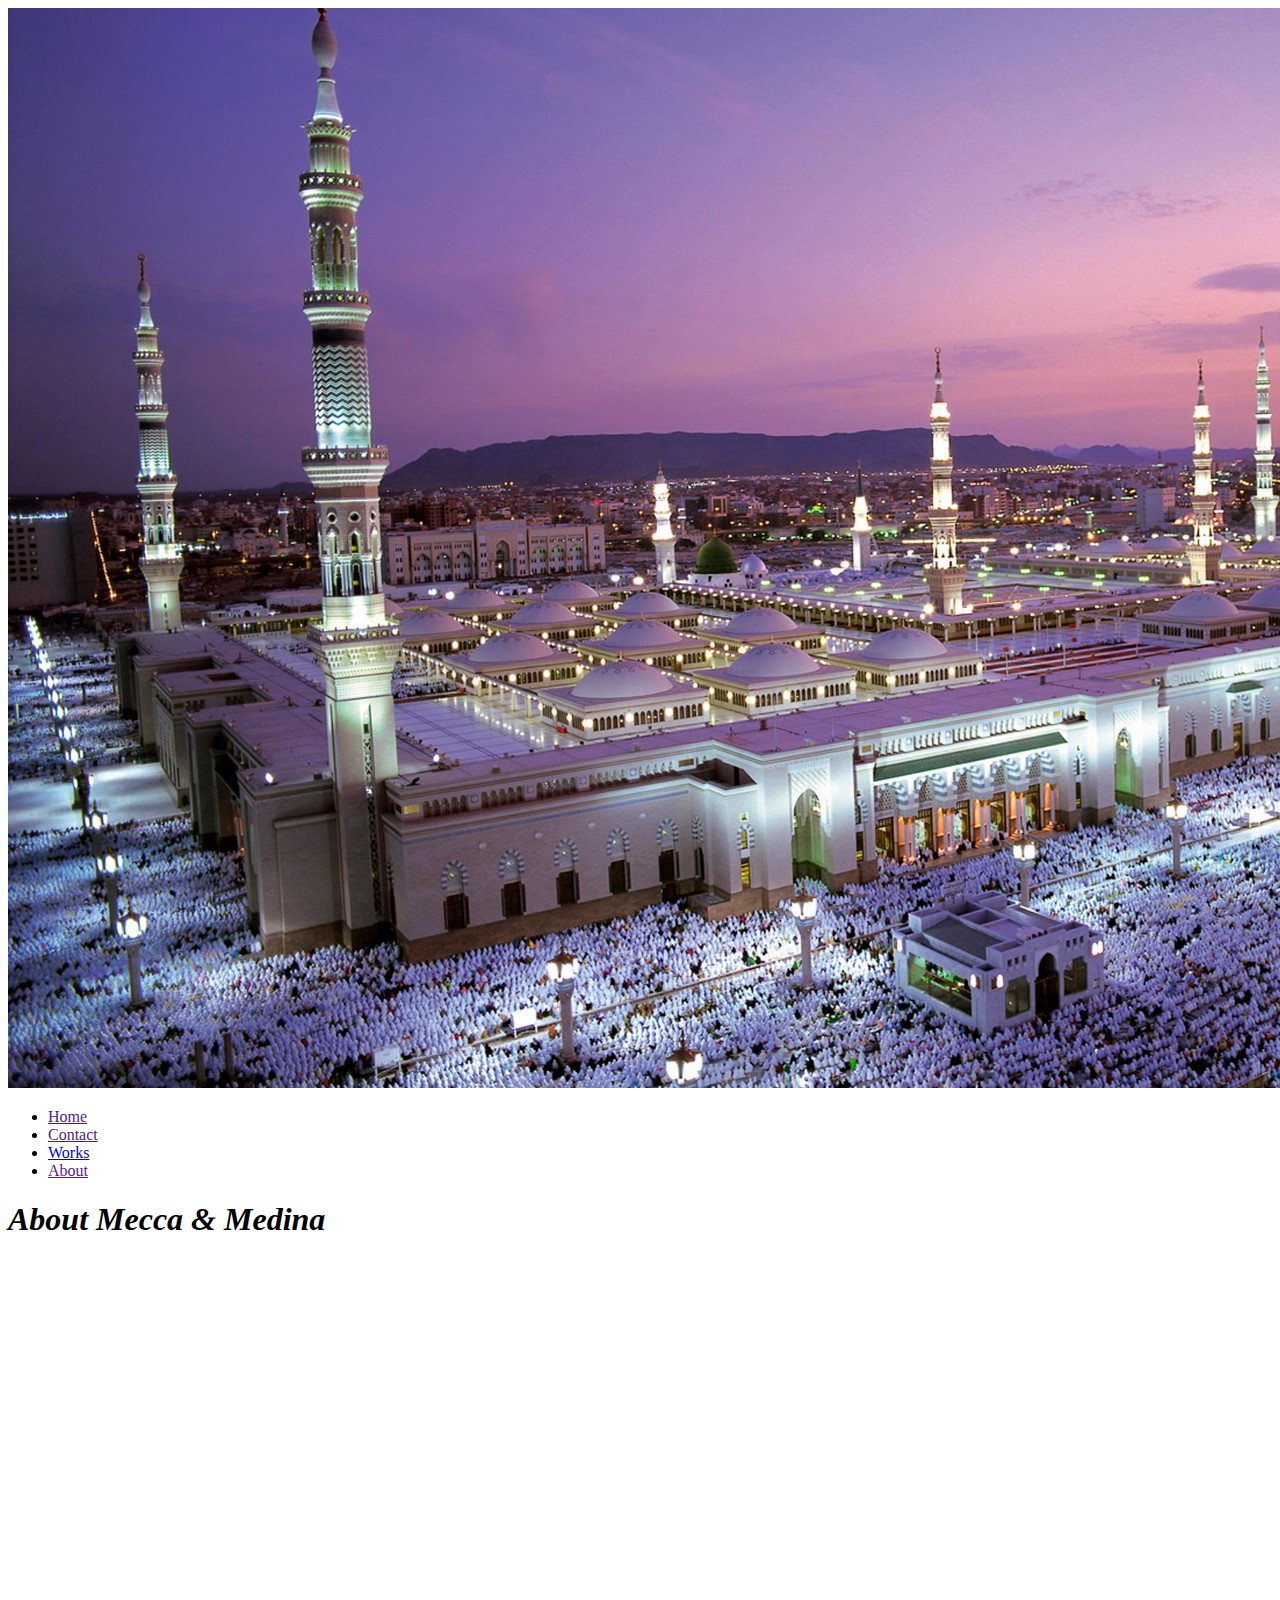
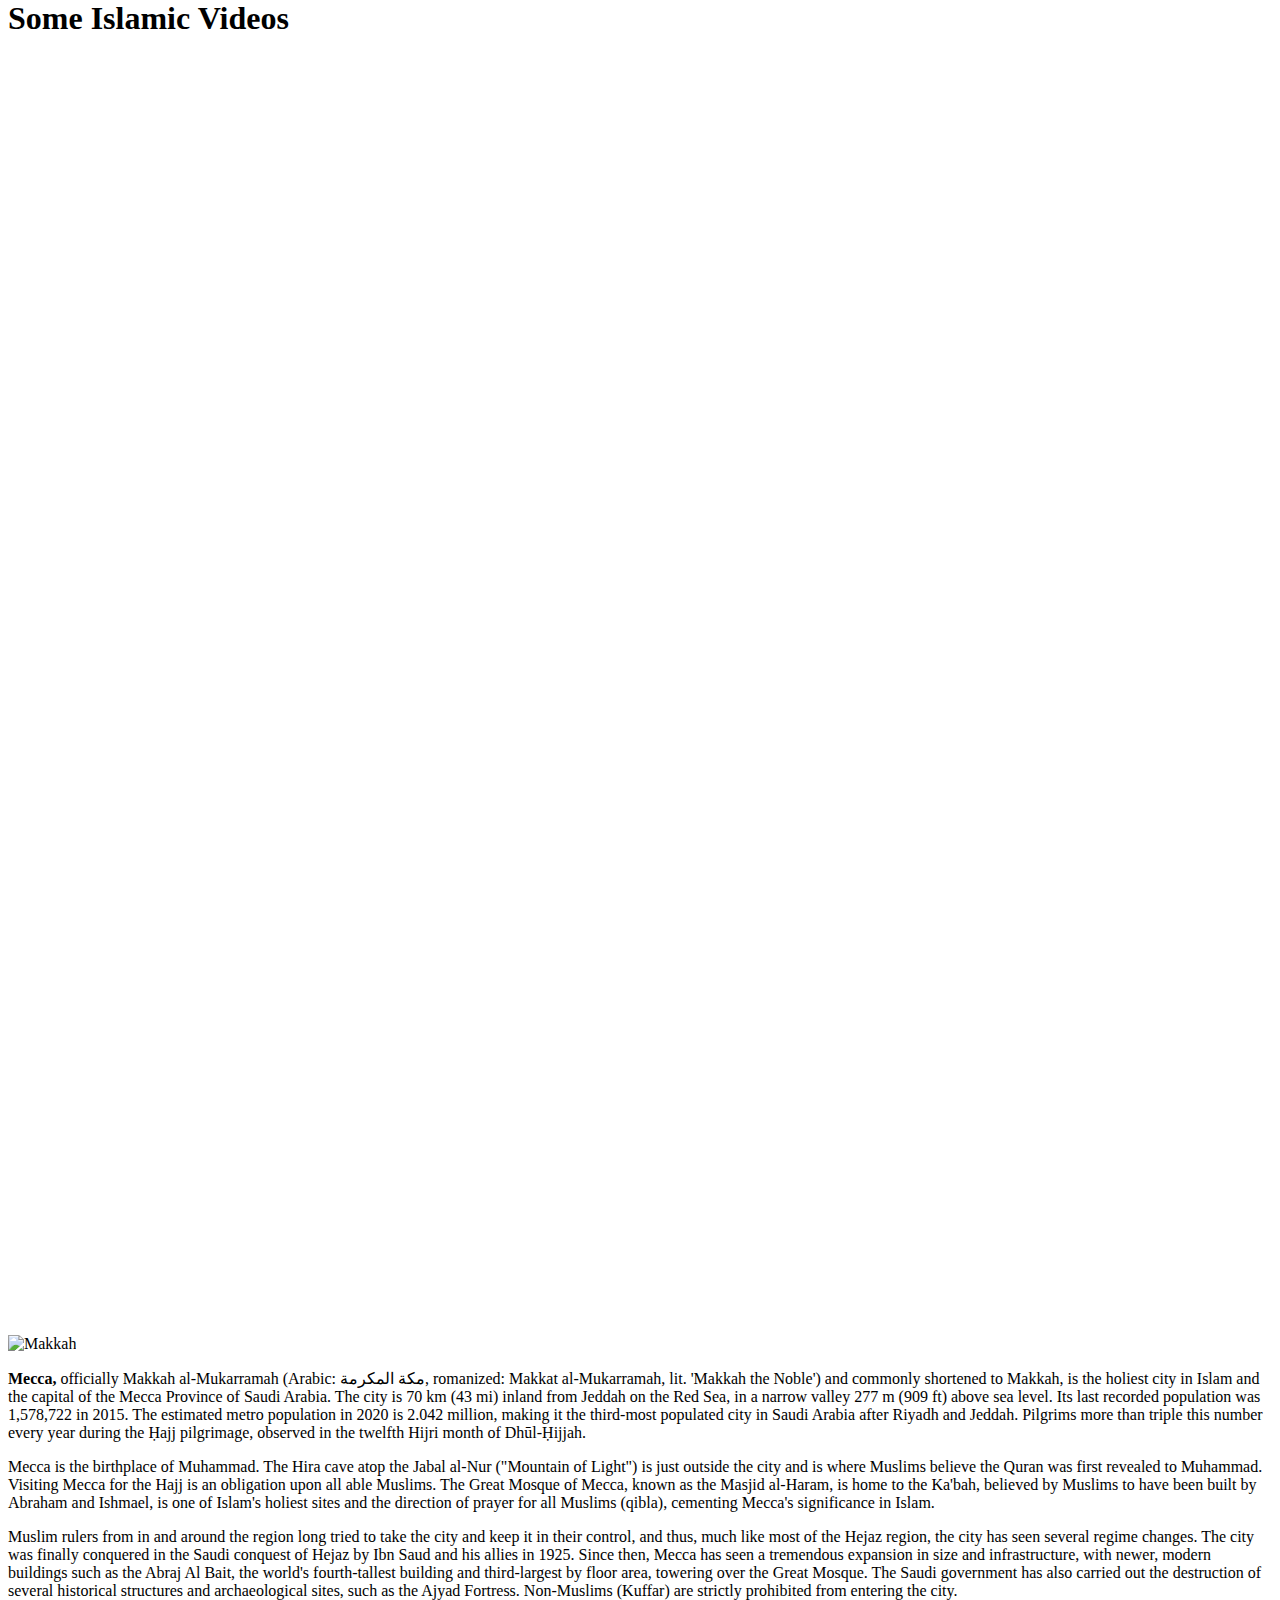
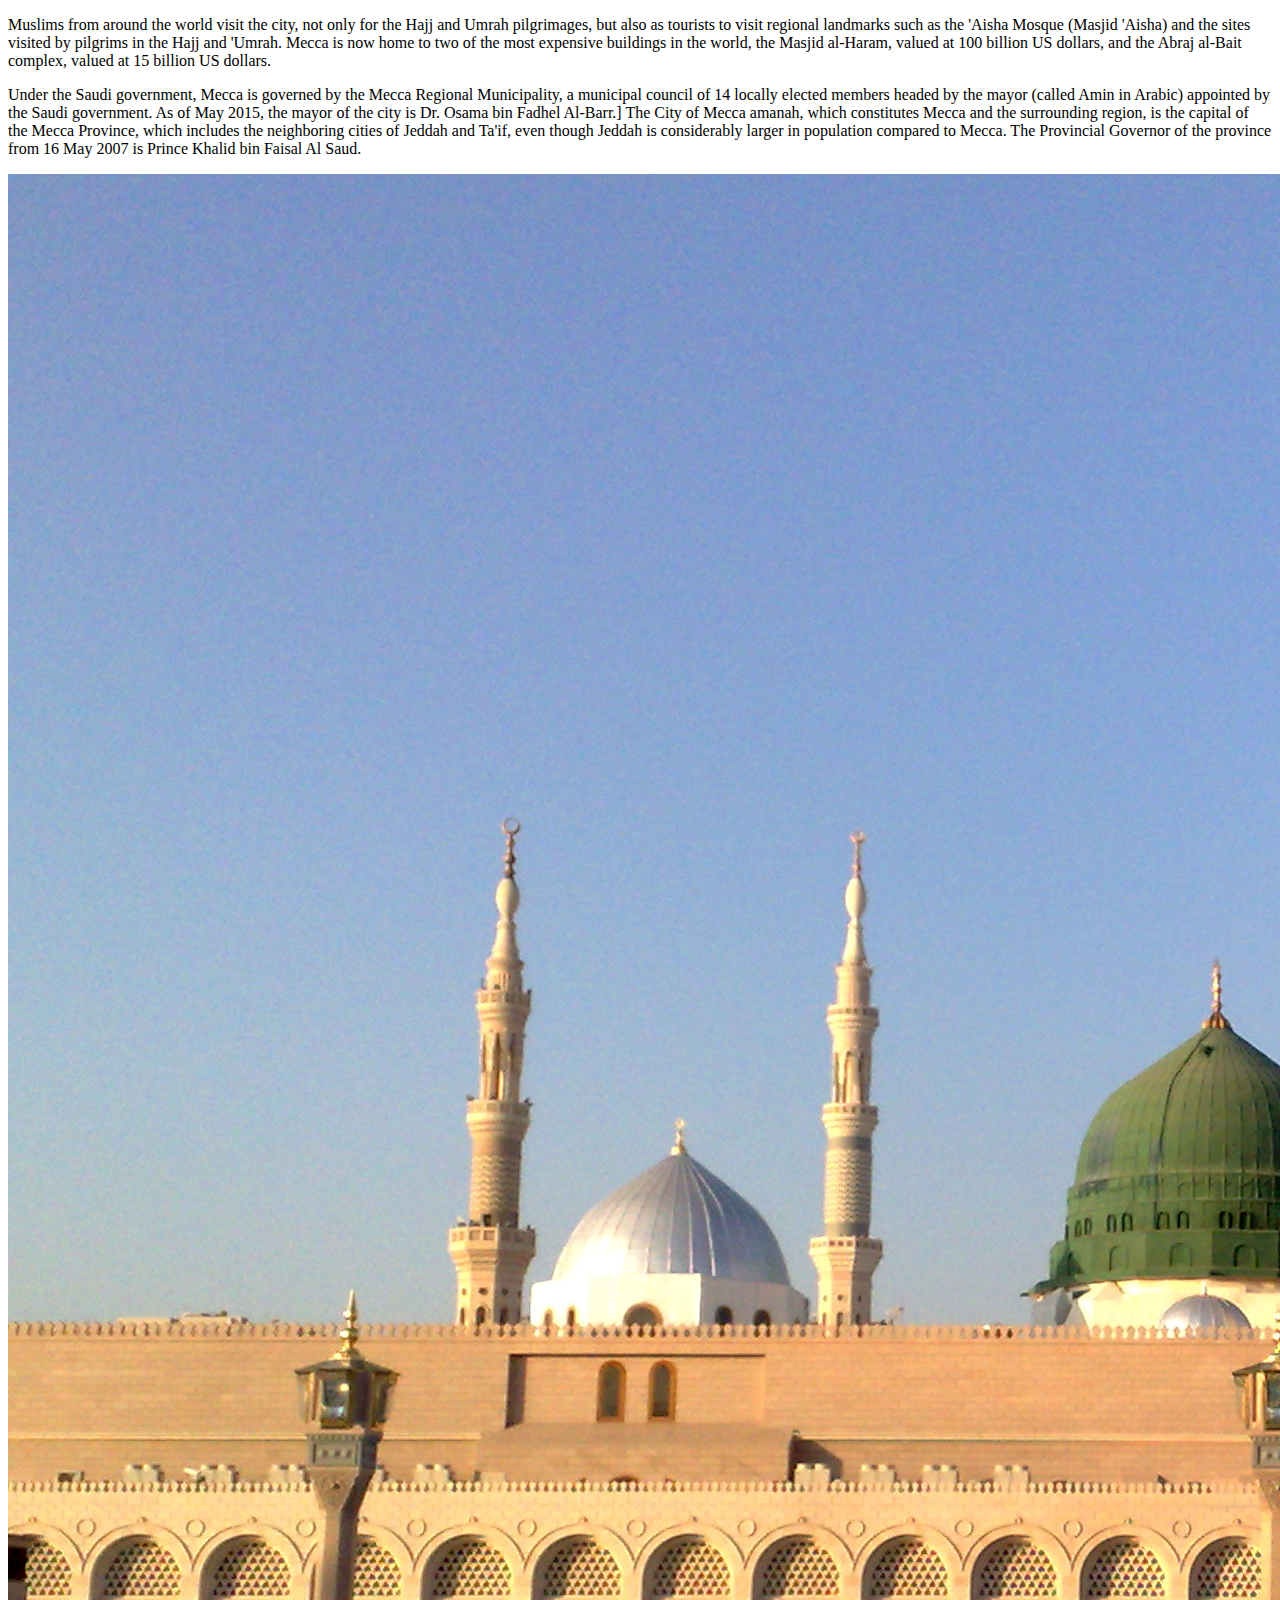
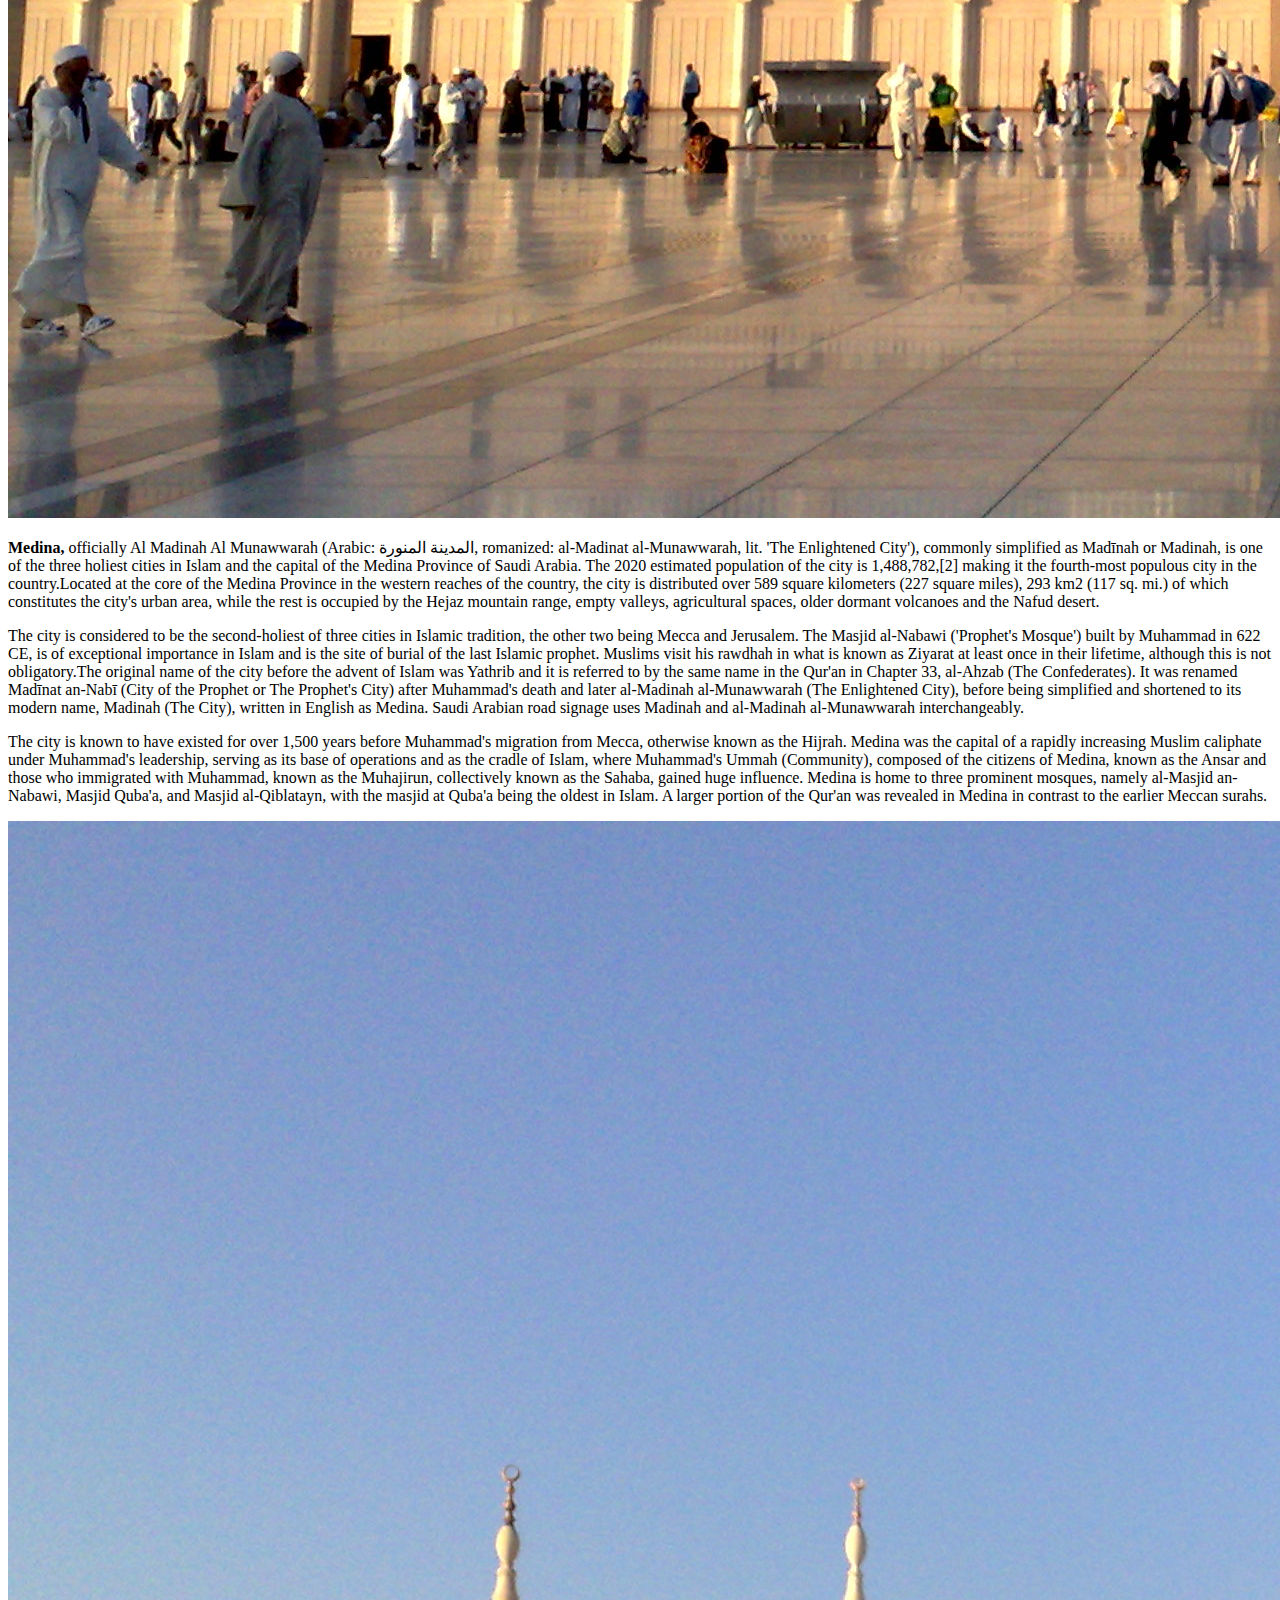
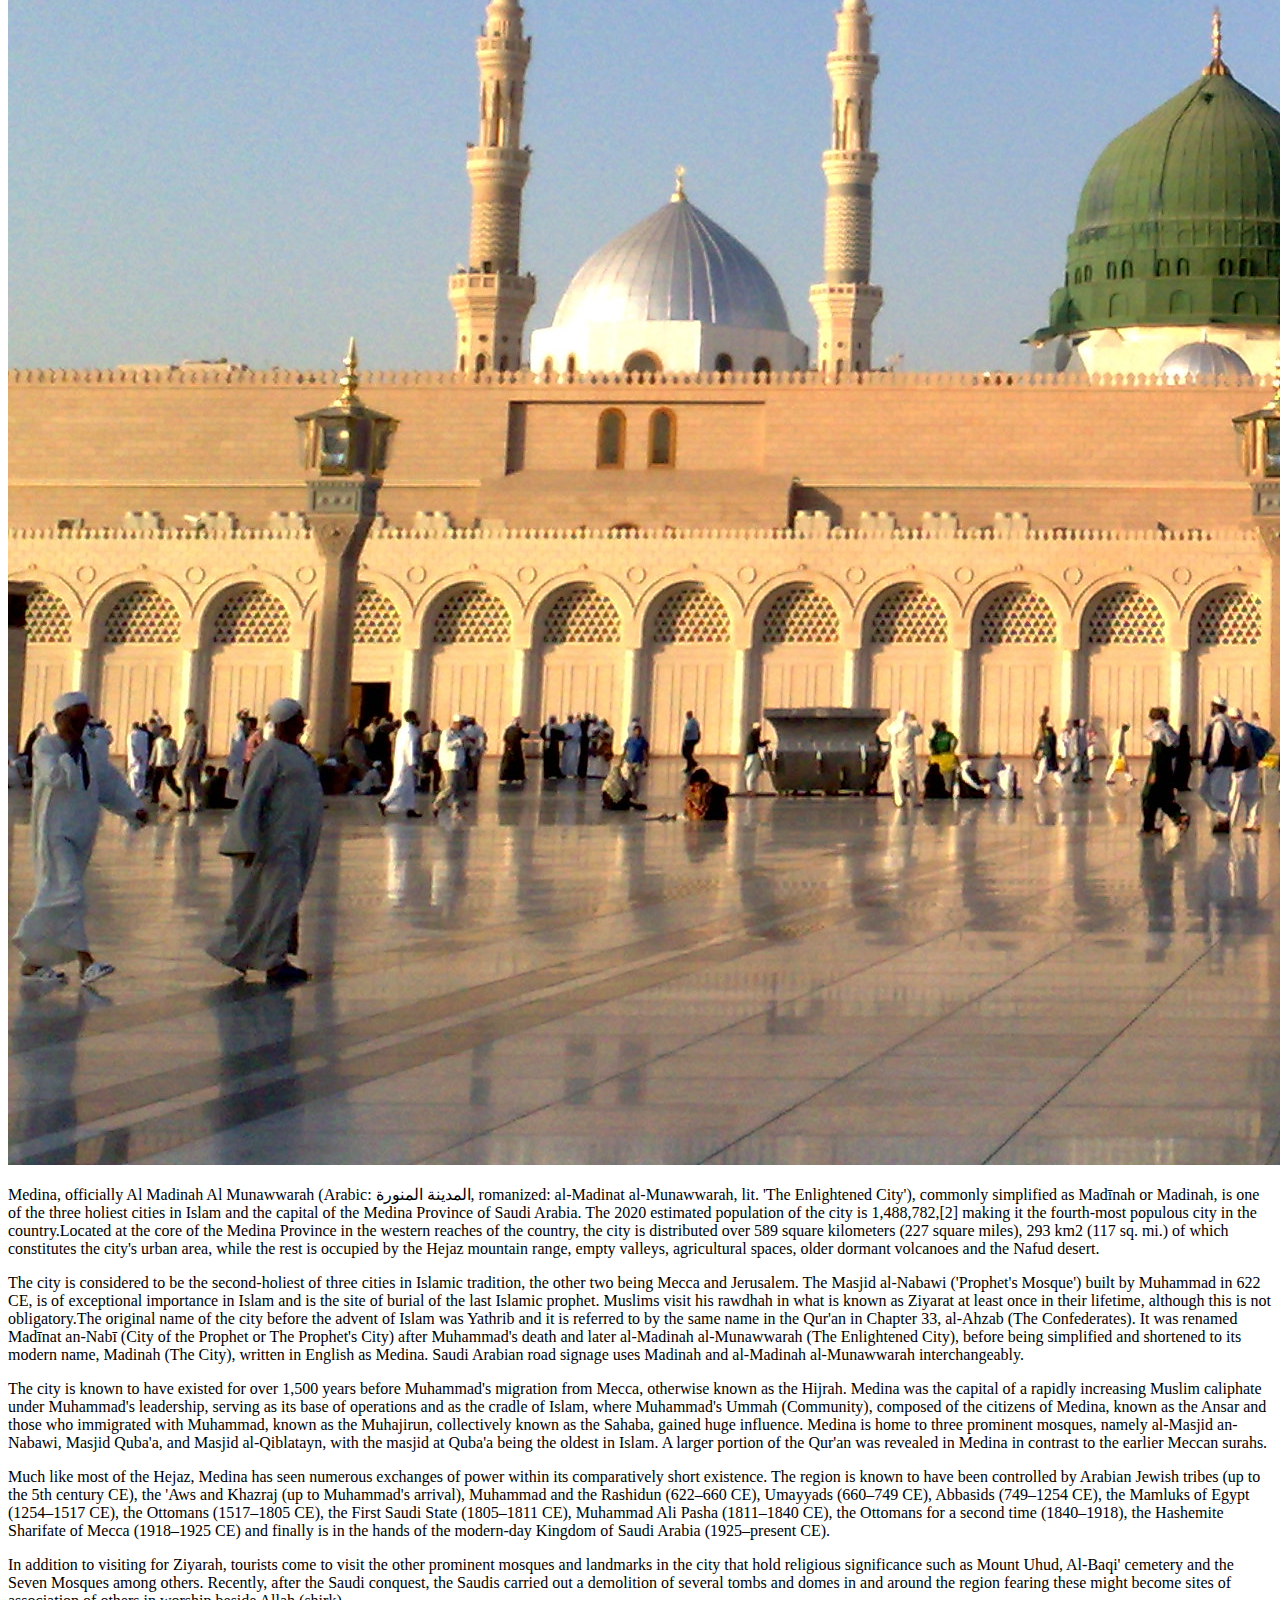
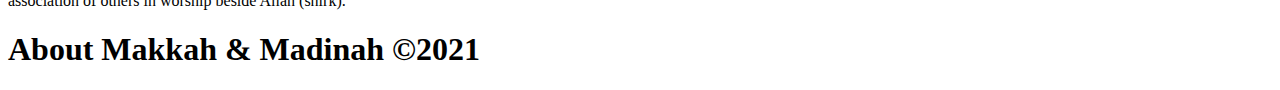
==== index.html @ c8b6b138 "ledp" ====
<!DOCTYPE html>
<html lang="en">
<head>
    <meta charset="UTF-8">
    <meta http-equiv="X-UA-Compatible" content="IE=edge">
    <meta name="viewport" content="width=device-width, initial-scale=1.0">
    <title>Welcome To Homepage</title>
    <link rel="stylesheet" href="style.css">
</head>
<body>
    <div class="them">
    <img src="assets/img/img-m2.jpg" alt="Mecca">
    </div>
    <nav>
        <ul>
            <li><a href="">Home</a></li>
            <li><a href="">Contact</a></li>
            <li><a href="projects.html">Works</a></li>
            <li><a href="">About</a></li>
        </ul>
    </nav> 
    <div class="if">
        <h1><i>About Mecca & Medina</i></h1>
        <iframe width="99%" height="315" src="https://www.youtube.com/embed/coKs3KnIcao?start=61" frameborder="0" allow="accelerometer; autoplay; clipboard-write; encrypted-media; gyroscope; picture-in-picture" allowfullscreen></iframe><br>
        <h1>Some Islamic Videos</h1>
        <iframe width="100%" height="315" src="https://www.youtube.com/embed/YWkXICrWk3Q?start=27" frameborder="0" allow="accelerometer; autoplay; clipboard-write; encrypted-media; gyroscope; picture-in-picture" allowfullscreen></iframe><br>
        <iframe width="100%" height="315" src="https://www.youtube.com/embed/c4-vMStPQhM?start=10" frameborder="0" allow="accelerometer; autoplay; clipboard-write; encrypted-media; gyroscope; picture-in-picture" allowfullscreen></iframe><br>
        <iframe width="100%" height="315" src="https://www.youtube.com/embed/CeVMLx7SHm8?start=422" frameborder="0" allow="accelerometer; autoplay; clipboard-write; encrypted-media; gyroscope; picture-in-picture" allowfullscreen></iframe><br>
        <iframe width="100%" height="315" src="https://www.youtube.com/embed/mdLg_LAQrXw?start=3" frameborder="0" allow="accelerometer; autoplay; clipboard-write; encrypted-media; gyroscope; picture-in-picture" allowfullscreen></iframe>
    </div> 
    <div class="main">
        <img class="f1" src="assets/img/img-m3.jpg" alt="Makkah">
        <p><strong>Mecca,</strong> officially Makkah al-Mukarramah (Arabic: مكة المكرمة‎, romanized: Makkat al-Mukarramah, lit. 'Makkah the Noble') and commonly shortened to Makkah, is the holiest city in Islam and the capital of the Mecca Province of Saudi Arabia. The city is 70 km (43 mi) inland from Jeddah on the Red Sea, in a narrow valley 277 m (909 ft) above sea level. Its last recorded population was 1,578,722 in 2015. The estimated metro population in 2020 is 2.042 million, making it the third-most populated city in Saudi Arabia after Riyadh and Jeddah. Pilgrims more than triple this number every year during the Ḥajj pilgrimage, observed in the twelfth Hijri month of Dhūl-Ḥijjah.</p>
           <p> Mecca is the birthplace of Muhammad. The Hira cave atop the Jabal al-Nur ("Mountain of Light") is just outside the city and is where Muslims believe the Quran was first revealed to Muhammad. Visiting Mecca for the Hajj is an obligation upon all able Muslims. The Great Mosque of Mecca, known as the Masjid al-Haram, is home to the Ka'bah, believed by Muslims to have been built by Abraham and Ishmael, is one of Islam's holiest sites and the direction of prayer for all Muslims (qibla), cementing Mecca's significance in Islam.</p>
            
           <p>Muslim rulers from in and around the region long tried to take the city and keep it in their control, and thus, much like most of the Hejaz region, the city has seen several regime changes. The city was finally conquered in the Saudi conquest of Hejaz by Ibn Saud and his allies in 1925. Since then, Mecca has seen a tremendous expansion in size and infrastructure, with newer, modern buildings such as the Abraj Al Bait, the world's fourth-tallest building and third-largest by floor area, towering over the Great Mosque. The Saudi government has also carried out the destruction of several historical structures and archaeological sites, such as the Ajyad Fortress. Non-Muslims (Kuffar) are strictly prohibited from entering the city.</p> 
            
          <p> Muslims from around the world visit the city, not only for the Hajj and Umrah pilgrimages, but also as tourists to visit regional landmarks such as the 'Aisha Mosque (Masjid 'Aisha) and the sites visited by pilgrims in the Hajj and 'Umrah. Mecca is now home to two of the most expensive buildings in the world, the Masjid al-Haram, valued at 100 billion US dollars, and the Abraj al-Bait complex, valued at 15 billion US dollars.</p> 
            
           <p>Under the Saudi government, Mecca is governed by the Mecca Regional Municipality, a municipal council of 14 locally elected members headed by the mayor (called Amin in Arabic) appointed by the Saudi government. As of May 2015, the mayor of the city is Dr. Osama bin Fadhel Al-Barr.] The City of Mecca amanah, which constitutes Mecca and the surrounding region, is the capital of the Mecca Province, which includes the neighboring cities of Jeddah and Ta'if, even though Jeddah is considerably larger in population compared to Mecca. The Provincial Governor of the province from 16 May 2007 is Prince Khalid bin Faisal Al Saud. </p>
           <img class="f2" src="assets/img/Madeena_masjid_nabavi_12122008230.jpg" alt="Madeena_masjid_nabav">
        <p><strong>Medina,</strong>  officially Al Madinah Al Munawwarah (Arabic: المدينة المنورة‎, romanized: al-Madinat al-Munawwarah, lit. 'The Enlightened City'), commonly simplified as Madīnah or Madinah, is one of the three holiest cities in Islam and the capital of the Medina Province of Saudi Arabia. The 2020 estimated population of the city is 1,488,782,[2] making it the fourth-most populous city in the country.Located at the core of the Medina Province in the western reaches of the country, the city is distributed over 589 square kilometers (227 square miles), 293 km2 (117 sq. mi.) of which constitutes the city's urban area, while the rest is occupied by the Hejaz mountain range, empty valleys, agricultural spaces, older dormant volcanoes and the Nafud desert.</p>
        <p>The city is considered to be the second-holiest of three cities in Islamic tradition, the other two being Mecca and Jerusalem. The Masjid al-Nabawi ('Prophet's Mosque') built by Muhammad in 622 CE, is of exceptional importance in Islam and is the site of burial of the last Islamic prophet. Muslims visit his rawdhah in what is known as Ziyarat at least once in their lifetime, although this is not obligatory.The original name of the city before the advent of Islam was Yathrib and it is referred to by the same name in the Qur'an in Chapter 33, al-Ahzab (The Confederates). It was renamed Madīnat an-Nabī (City of the Prophet or The Prophet's City) after Muhammad's death and later al-Madinah al-Munawwarah (The Enlightened City), before being simplified and shortened to its modern name, Madinah (The City), written in English as Medina. Saudi Arabian road signage uses Madinah and al-Madinah al-Munawwarah interchangeably.</p>
        <p>The city is known to have existed for over 1,500 years before Muhammad's migration from Mecca, otherwise known as the Hijrah. Medina was the capital of a rapidly increasing Muslim caliphate under Muhammad's leadership, serving as its base of operations and as the cradle of Islam, where Muhammad's Ummah (Community), composed of the citizens of Medina, known as the Ansar and those who immigrated with Muhammad, known as the Muhajirun, collectively known as the Sahaba, gained huge influence. Medina is home to three prominent mosques, namely al-Masjid an-Nabawi, Masjid Quba'a, and Masjid al-Qiblatayn, with the masjid at Quba'a being the oldest in Islam. A larger portion of the Qur'an was revealed in Medina in contrast to the earlier Meccan surahs.</p>
    </div>
    <div class="side">
        <img src="assets/img/Madeena_masjid_nabavi_12122008230.jpg" alt="Madeena_masjid_nabav">
        <p>Medina, officially Al Madinah Al Munawwarah (Arabic: المدينة المنورة‎, romanized: al-Madinat al-Munawwarah, lit. 'The Enlightened City'), commonly simplified as Madīnah or Madinah, is one of the three holiest cities in Islam and the capital of the Medina Province of Saudi Arabia. The 2020 estimated population of the city is 1,488,782,[2] making it the fourth-most populous city in the country.Located at the core of the Medina Province in the western reaches of the country, the city is distributed over 589 square kilometers (227 square miles), 293 km2 (117 sq. mi.) of which constitutes the city's urban area, while the rest is occupied by the Hejaz mountain range, empty valleys, agricultural spaces, older dormant volcanoes and the Nafud desert.</p>
        <p>The city is considered to be the second-holiest of three cities in Islamic tradition, the other two being Mecca and Jerusalem. The Masjid al-Nabawi ('Prophet's Mosque') built by Muhammad in 622 CE, is of exceptional importance in Islam and is the site of burial of the last Islamic prophet. Muslims visit his rawdhah in what is known as Ziyarat at least once in their lifetime, although this is not obligatory.The original name of the city before the advent of Islam was Yathrib and it is referred to by the same name in the Qur'an in Chapter 33, al-Ahzab (The Confederates). It was renamed Madīnat an-Nabī (City of the Prophet or The Prophet's City) after Muhammad's death and later al-Madinah al-Munawwarah (The Enlightened City), before being simplified and shortened to its modern name, Madinah (The City), written in English as Medina. Saudi Arabian road signage uses Madinah and al-Madinah al-Munawwarah interchangeably.</p>
        <p>The city is known to have existed for over 1,500 years before Muhammad's migration from Mecca, otherwise known as the Hijrah. Medina was the capital of a rapidly increasing Muslim caliphate under Muhammad's leadership, serving as its base of operations and as the cradle of Islam, where Muhammad's Ummah (Community), composed of the citizens of Medina, known as the Ansar and those who immigrated with Muhammad, known as the Muhajirun, collectively known as the Sahaba, gained huge influence. Medina is home to three prominent mosques, namely al-Masjid an-Nabawi, Masjid Quba'a, and Masjid al-Qiblatayn, with the masjid at Quba'a being the oldest in Islam. A larger portion of the Qur'an was revealed in Medina in contrast to the earlier Meccan surahs.</p>
        <p>Much like most of the Hejaz, Medina has seen numerous exchanges of power within its comparatively short existence. The region is known to have been controlled by Arabian Jewish tribes (up to the 5th century CE), the 'Aws and Khazraj (up to Muhammad's arrival), Muhammad and the Rashidun (622–660 CE), Umayyads (660–749 CE), Abbasids (749–1254 CE), the Mamluks of Egypt (1254–1517 CE), the Ottomans (1517–1805 CE), the First Saudi State (1805–1811 CE), Muhammad Ali Pasha (1811–1840 CE), the Ottomans for a second time (1840–1918), the Hashemite Sharifate of Mecca (1918–1925 CE) and finally is in the hands of the modern-day Kingdom of Saudi Arabia (1925–present CE).</p>
        <p>In addition to visiting for Ziyarah, tourists come to visit the other prominent mosques and landmarks in the city that hold religious significance such as Mount Uhud, Al-Baqi' cemetery and the Seven Mosques among others. Recently, after the Saudi conquest, the Saudis carried out a demolition of several tombs and domes in and around the region fearing these might become sites of association of others in worship beside Allah (shirk).</p>
    </div>
   <footer>
       <h1>About Makkah & Madinah &copy;2021</h1>
   </footer>
</body>
</html>
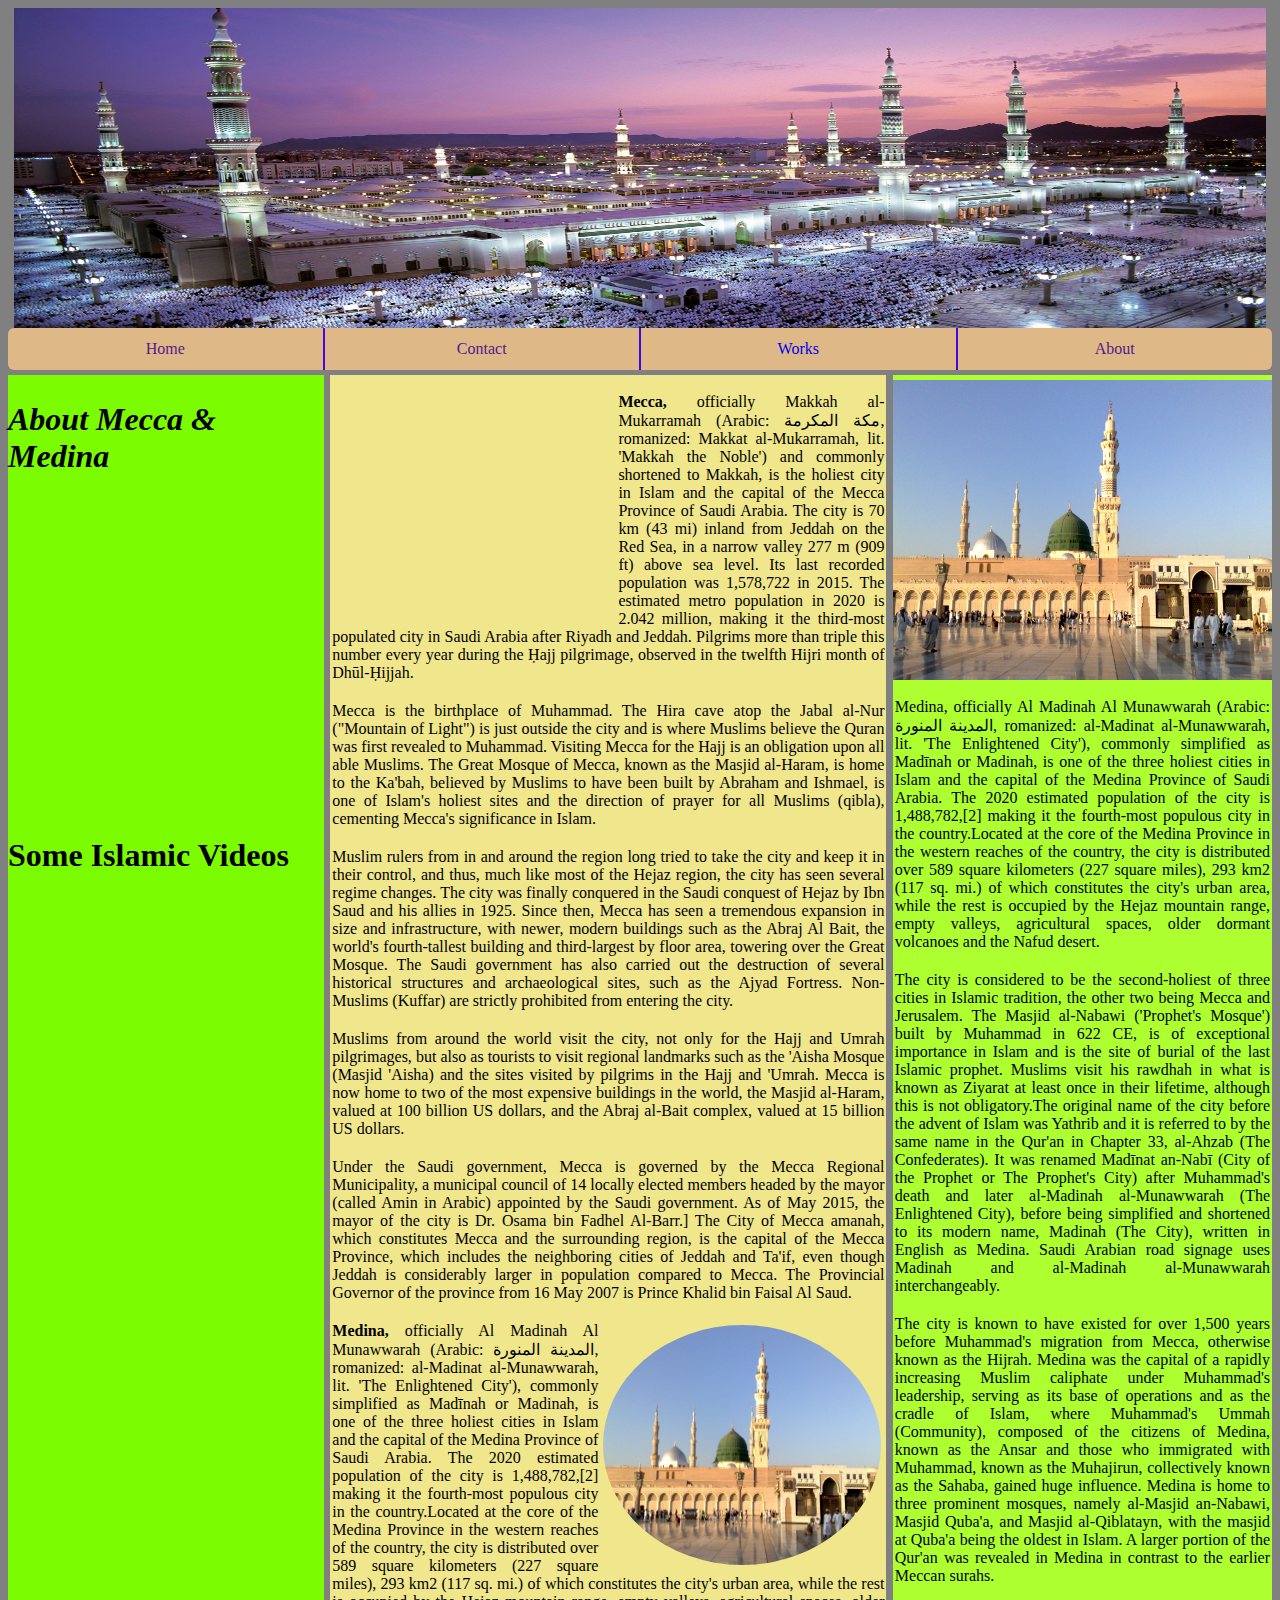
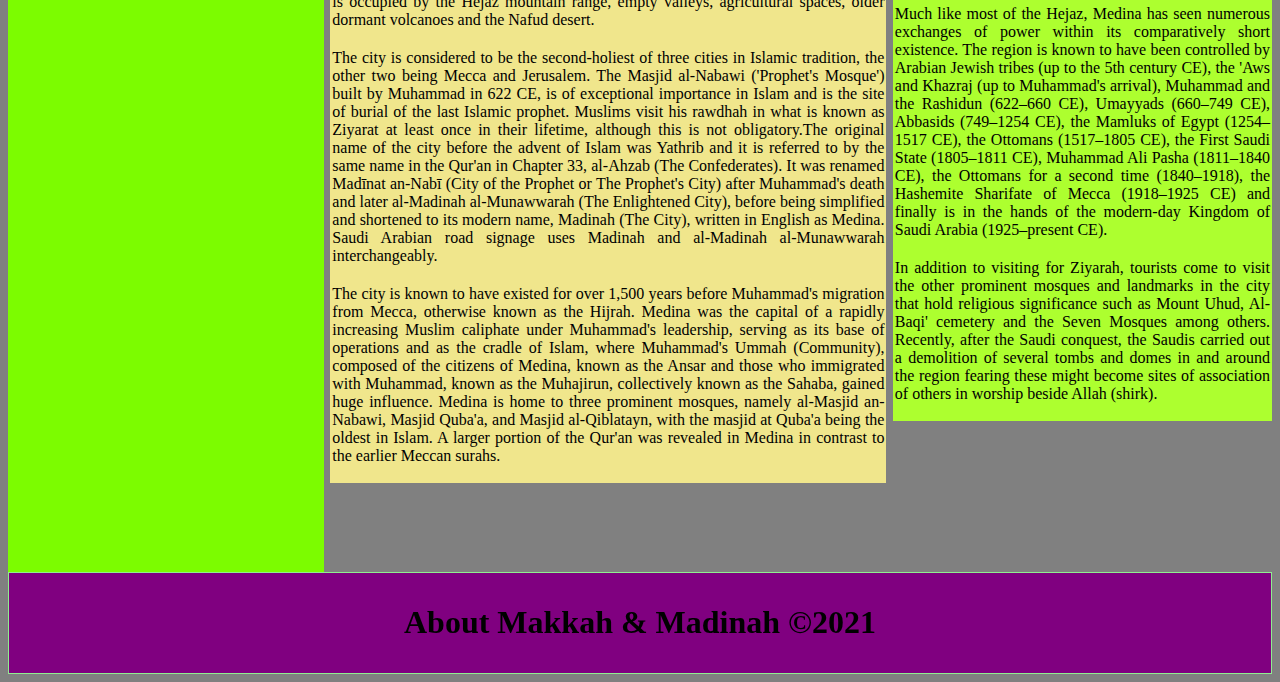
==== commit 959f4965: "Add files via upload" ====
--- a/index.html
+++ b/index.html
@@ -5,7 +5,7 @@
     <meta http-equiv="X-UA-Compatible" content="IE=edge">
     <meta name="viewport" content="width=device-width, initial-scale=1.0">
     <title>Welcome To Homepage</title>
-    <link rel="stylesheet" href="style.css">
+    <link rel="stylesheet" href="assets/css/style.css">
 </head>
 <body>
     <div class="them">
--- a/assets/css/style.css
+++ b/assets/css/style.css
@@ -0,0 +1,91 @@
+.them img {
+    width: 99%;
+    height: 320px;
+    margin: auto;
+    display: block;
+}
+ul {
+    list-style: none;
+    text-align: center;
+    margin: 0;
+    padding: 0;
+}
+nav {
+    position: sticky;
+    top: 0;
+    background-color: burlywood;
+    columns: 4;
+    column-rule: 2px solid rgb(72, 5, 228);
+    column-gap: 2px ;
+    border-radius: 6px;
+}
+nav a{
+    text-decoration: none;
+    padding: 12px;
+    display: block;
+}
+nav a:hover {
+    color: lightcyan;
+    background-color: darkblue;
+}
+
+.main img {
+    height: 240px;
+    width: 50%;
+    border-radius: 50%;
+    margin-top: 4px;
+    padding: 5px;
+    margin: auto;
+    display: block;
+}
+.f1 {
+    float: left;
+}
+.f2 {
+    float: right;
+}
+.main {
+    margin-inline-start: 0.5%;
+    background-color: khaki;
+    margin-top: 5px;
+    float: left;
+    width: 44%;
+    overflow: auto;
+}
+.side img {
+    margin: auto;
+    height: 300px;
+    width: 100%;
+    display: block;
+}
+body {
+    background-color: gray;
+}
+.side {
+    margin-top: 5px;
+    background-color: greenyellow;
+    float: right;
+    overflow: auto;
+    float: right;
+    width: 30%;
+    padding-top: 5px;
+}
+.if {
+    margin-top: 5px;
+    border-spacing: 1px;
+    float: left;
+    width: 25%;
+    background-color: lawngreen;
+    padding-top: 5px;
+}
+footer {
+    background-color: purple;
+    border: 1px solid lightgreen;
+    text-align: center;
+    clear: both;
+    padding: 10px;
+}
+p {
+    text-align: justify;
+    padding: 2px;
+}
